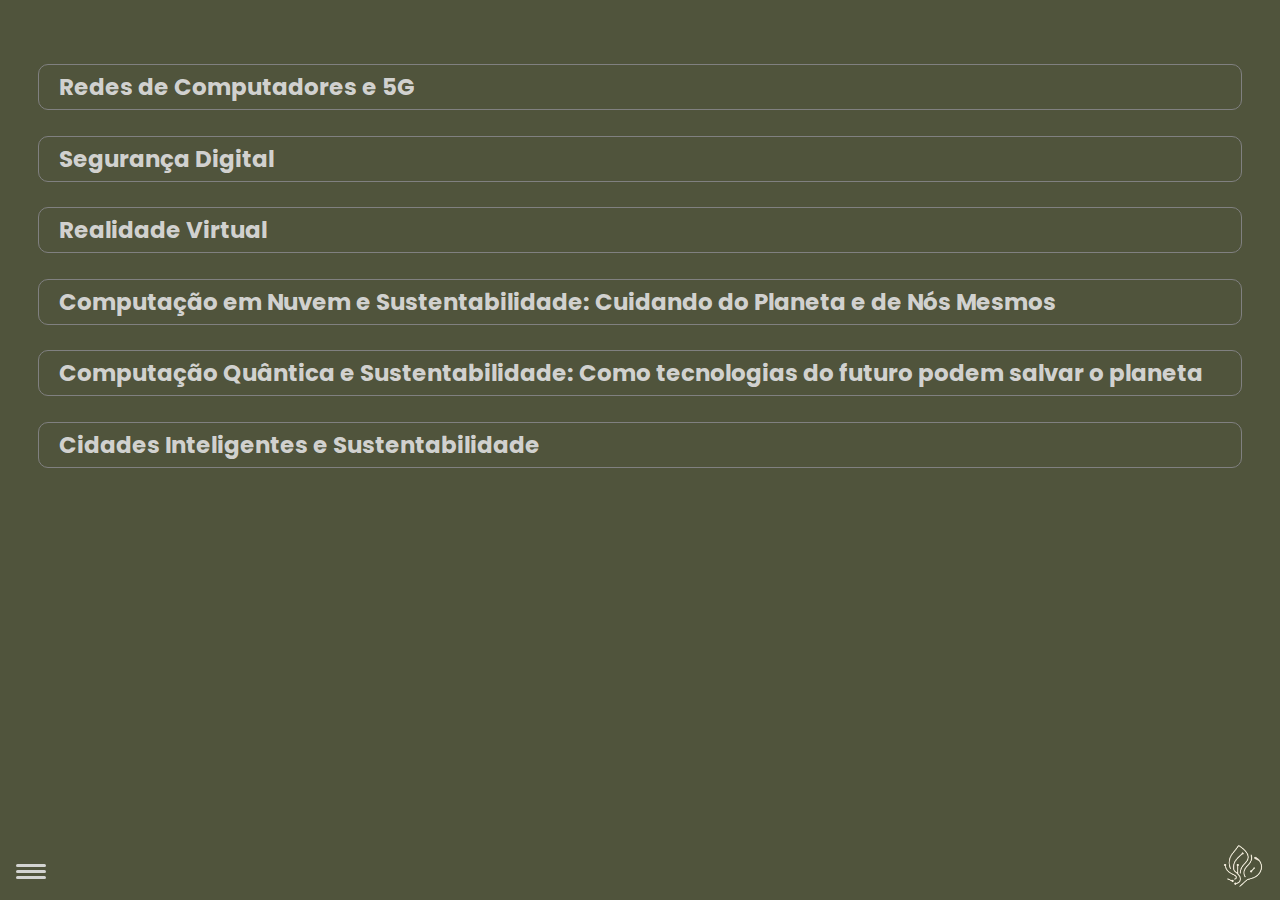
==== content.html @ 5829f7ff "Commit de atualização de conteúdo" ====
<!DOCTYPE html>
<html lang="pt-br">
<head>
    <meta charset="UTF-8">
    <meta name="viewport" content="width=device-width, initial-scale=1.0">
    <link rel="preconnect" href="https://fonts.googleapis.com">
    <link rel="preconnect" href="https://fonts.gstatic.com" crossorigin>
    <link href="https://fonts.googleapis.com/css2?family=Poppins:ital,wght@0,100;0,200;0,300;0,400;0,500;0,600;0,700;0,800;0,900;1,100;1,200;1,300;1,400;1,500;1,600;1,700;1,800;1,900&family=Raleway:ital,wght@0,100..900;1,100..900&display=swap" rel="stylesheet">
    <link rel="stylesheet" href="content.css">
    <title>Content</title>
</head>
<body class="poppins-light">

    <span><img src="img/novoLogo.png" alt="Logo Trabalho" id="logo"></span>
        <div class="container">
        <div class="themeDiv">
            <h3 id="clickH3">Redes de Computadores e 5G</h3>
            <div class="unappear" id="appear">
                <p> Computer Networks and 5G: Connectivity for a Sustainable Planet
                    Computer networks and 5G technology are transforming the way we connect and interact,
                    opening up possibilities for a more sustainable world. With 5G, we have greater speed and
                    lower latency, enabling the advancement of technologies such as the Internet of Things (IoT),
                    artificial intelligence and automation — all essential for sustainability.
                    Benefits of 5G for the Environment. <br>
                <div class="itens">
                    1. Smart Agriculture: Sensors connected to 5G help monitor water and fertilizer use, reducing
                    waste and protecting biodiversity. This preserves soil and promotes more efficient food
                    production. <br><br>
                    2. Smart Cities and Transportation: With 5G, connected public transportation systems and
                    traffic lights make traffic more efficient, reducing pollution and improving air quality. <br><br>
                    3. Energy Efficiency: Smart energy networks allow for better integration of renewable sources
                    and efficient distribution, reducing dependence on fossil fuels and the carbon footprint. <br><br>
                    4. Telemedicine and Remote Education: Expands access to health and education in remote
                    areas, avoiding displacement and contributing to the reduction of emissions. <br><br>
                    5. Environmental Monitoring: Sensors in forests and rivers monitor air quality, water and deforestation, allowing
                    rapid responses to protect ecosystems. Challenges for a Sustainable 5G The expansion of 5G
                    brings environmental challenges, such as the consumption of energy and resources to build
                    infrastructure. To minimize the impact, it is essential to use sustainable materials, renewable
                    energy and promote the recycling of electronics. Conclusion 5G and computer networks enable
                    a future where technology supports sustainability, protecting the planet and improving
                    people's lives. By moving forward responsibly, we can integrate technological development and
                    environmental care, creating a world in which caring for the planet also means caring for
                    ourselves and future generations.
                </div>
                </p>
            </div>
        </div><!--Fim da ThemeDiv-->

        <div class="themeDiv">
            <h3 id="clickH32">Segurança Digital</h3>
            <div class="unappear" id="appear2">
                <p> Digital Security: Tips for Protecting Your Privacy and Data Online
                    Digital security is an increasingly important topic, as the number of virtual threats and hacking
                    attempts continues to grow. Whether it’s to protect personal information, financial data, or
                    simply maintain privacy, investing in digital security practices is essential. In this article, we’ll
                    cover some tips and best practices to protect yourself and your information online. <br>
                <div class="itens">
                    1. Use Strong and Unique Passwords <br><br>
                    • Use complex passwords that combine uppercase and lowercase letters, numbers, and
                    symbols.<br>
                    • Avoid obvious passwords, such as “123456” or “password123”.<br>
                    • Each account should have a unique password. This prevents a hack on one platform from
                    compromising other accounts.<br> <br>
                    2. Enable Two-Factor Authentication (2FA)<br><br>
                    • Two-factor authentication adds an extra layer of security by requiring a second step to
                    confirm your identity. • 2FA can be configured via SMS, authentication apps (such as Google
                    Authenticator) or biometric authentication, making it difficult for unauthorized people to
                    access your account.<br><br>
                    3. Beware of Suspicious Emails and Links<br><br>
                    • Phishing attacks are common and involve fake emails that appear legitimate but are intended
                    to steal your information.<br>
                    • Before clicking on links or downloading files, check the sender and be wary of messages that
                    ask for urgent personal or financial information.<br><br>
                    4. Keep Your Devices and Software Up to Date.<br><br>
                    • System and software updates often include security fixes for newly discovered vulnerabilities.
                    • Set your devices to install updates automatically, ensuring protection against emerging
                    threats.<br><br>
                    5. Use Secure Network Connections.<br><br>
                    • Avoid accessing sensitive accounts, such as banking or email, on public and open Wi-Fi
                    networks, which are vulnerable to interception.<br>
                    • Whenever possible, use a VPN (Virtual Private Network) to protect your browsing, especially
                    on open networks.<br><br>
                    6. Be Careful When Sharing Personal Information.<br> <br>
                    • Minimize the exposure of personal information on social media and online platforms. The
                    less you expose, the less vulnerable you will be to scams.<br>
                    • Avoid sharing data such as your location, phone number, date of birth and other sensitive
                    information.<br> <br>
                    7. Be Wary of Unknown Applications and Software.<br> <br>
                    • Only download applications from trusted sources, such as official stores (Google Play Store,
                    Apple App Store).<br>
                    • Read the permissions requested by applications and avoid those that ask for access to data
                    unnecessary for their functionality.<br> <br>
                    8. Regularly Backup Your Data.<br> <br>
                    • Perform periodic backups of your important files on external devices or secure cloud services.<br>
                    • In the event of attacks such as ransomware (which blocks access to your data), having
                    updated backups makes it easier to recover information without paying ransoms.<br><br>
                    9. Use Antivirus and Firewall.<br><br>
                    • Even with all the precautions, it is essential to have good antivirus and firewall software to
                    protect your devices from threats.<br><br>
                    • Set your antivirus to perform automatic scans and update itself periodically.<br><br>
                    10. Continuously Educate Yourself on Digital Security.<br>
                    • Online threats are constantly evolving, so it’s important to stay up to date on new ways to
                    protect yourself.<br>
                    • Follow blogs, podcasts, and other digital security channels to learn current and advanced
                    practices.<br><br>
                    Conclusion:<br>
                    Adopting digital security practices does not guarantee absolute protection, but it significantly
                    reduces risks. With these tips, you can browse and interact online more safely, minimizing the
                    chances of privacy invasion or data theft. Protecting yourself digitally is an ongoing and
                    essential responsibility in the information age.
                </div>
                </p>
            </div>
        </div><!--Fim da ThemeDiv-->
        <div class="themeDiv">
            <h3 id="clickH33">Realidade Virtual</h3>
            <div class="unappear" id="appear3">
                <p> Virtual Reality: A Tool for Environmental Awareness and Preservation
                    Virtual reality (VR) is a technology that transports us to simulated and immersive
                    environments, allowing us to experience new worlds without leaving our seats. Initially, this
                    technology gained prominence in entertainment and games, but its applications go far beyond
                    that. Today, VR has been used in areas such as education, medicine, professional training and,
                    increasingly, as a powerful tool for environmental awareness.
                    Virtual Reality and Environmental Awareness
                    By relating VR to themes such as “Earth, Our Home” and “Caring for the Planet, Caring for
                    Ourselves,” we see how this technology can impact the way we view the environment. With
                    virtual reality, we can experience first-hand the impacts of human actions on the planet,
                    whether by simulating the degradation of ecosystems, the consequences of deforestation or
                    the effects of climate change. These simulations not only educate, but also provoke an
                    emotional response that makes environmental issues more real and urgent.
                    The immersion provided by VR can be a way to raise awareness about the need to protect the
                    Earth. When someone explores a virtual rainforest, watches glaciers melt, or feels the effects of
                    a virtual forest fire, these experiences are not only visual but also emotional, connecting
                    people deeply with the concept of “Earth, Our Home.” VR, therefore, makes the consequences
                    of destructive actions more tangible and helps cultivate a sense of responsibility.
                    Environmental Impact Simulations
                    Virtual reality can reproduce various environmental situations, allowing the user to better
                    understand the effects of climate change and pollution in a realistic and interactive way. For
                    example: <br><br>
                <div class="itens">
                    1. Ecosystem and Biodiversity Exploration: VR experiences can take the user inside a rainforest
                    or a coral reef, showing the importance of biodiversity and the threats these ecosystems face.
                    Exploring these virtual environments can teach about the role of each species and reinforce the
                    need to preserve them. <br><br>
                    2. Climate Change Simulations: VR allows users to visualize future projections of the planet if
                    global temperatures continue to rise. These simulations can visually demonstrate rising sea
                    levels, melting glaciers, and the effects on vulnerable communities, reinforcing the idea that
                    “Taking Care of the Planet, Taking Care of Us.” <br><br>
                    3. Immersive Experiences on Pollution and Plastic Consumption: Another use of VR is the
                    simulation of highly polluted areas or areas full of plastic waste in the oceans. This experience,
                    unlike traditional images, allows users to “walk” through trash or “swim” through a sea full of
                    plastic, providing a more visceral sense of the severity of pollution.
                    Environmental Education with Virtual Reality
                    Virtual reality has proven to be an effective ally in educational initiatives and environmental
                    awareness programs. Educational institutions, NGOs, and environmental organizations are
                    using technology to create experiences that help students and the public understand the
                    interdependence between the planet and humanity. These programs allow users to “live”
                    environmental impact and learn about sustainable practices such as recycling, water
                    conservation, and reducing the use of plastics.
                    By using VR for environmental education, we are preparing a new generation that sees the
                    planet as their home, understands the importance of each action in caring for the
                    environment, and is motivated to adopt sustainable practices in their daily lives.
                    VR and Creating Solutions for the Future
                    Virtual reality is not only a tool for raising awareness, but also for innovation. Scientists and
                    environmentalists are using VR to simulate the impact of sustainable policies and practices on a
                    large scale, helping to predict the benefits of conservation and sustainability projects. Virtual
                    simulations allow us to test and visualize how implementing urban green spaces, preserving
                    forests, and transitioning to renewable energy can positively transform our relationship with
                    the planet.
                    Conclusion: Virtual Reality as a Path to Transformation
                    The power of VR goes beyond technology; it lies in its ability to connect people emotionally to
                    environmental issues. By allowing us to explore the Earth as if we were present in each place,
                    VR reinforces the idea that “Earth, Our Home” needs our protection and care. These immersive
                    experiences encourage responsibility and awareness, as they show that “Caring for the Planet,
                    Caring for Ourselves” is not just a slogan, but a necessity.
                    Virtual reality offers a new way of seeing the world and awakening the commitment in each of
                    us to care
                </div>
                </p>
            </div>
        </div><!--Fim da ThemeDiv-->
        <div class="themeDiv">
            <h3 id="clickH34">Computação em Nuvem e Sustentabilidade: Cuidando do Planeta e de Nós Mesmos</h3>
            <div class="unappear" id="appear4">
                <p> Cloud Computing and Sustainability: Taking Care of the Planet and Ourselves
                    Cloud computing offers a sustainable way to store, process and access data, contributing to the
                    preservation of the environment. Below are some of the main benefits: <br>
                <div class="itens">

                    Cloud Computing and Sustainability: Taking Care of the Planet and Ourselves
                    Cloud computing offers a sustainable way to store, process and access data, contributing to the
                    preservation of the environment. Below are some of the main benefits: <br>
                    1. Reduced Energy Consumption: Data centers of large cloud providers are designed for energy
                    efficiency, using renewable energy sources and efficient cooling. <br><br>
                    2. Less Electronic Waste: Centralizing resources in the cloud reduces the need to update and
                    replace physical equipment, reducing electronic waste. <br><br>
                    3. Less Travel: Remote access allows remote work, reducing CO₂ emissions associated with
                    transportation and promoting a better quality of life for professionals. <br><br>
                    4. Real-Time Environmental Monitoring: The cloud allows for the collection and analysis of
                    environmental data on a large scale, assisting in conservation and pollution-fighting projects.
                    Companies and users can contribute to sustainability by choosing cloud providers committed to
                    environmental practices. Cloud computing, therefore, not only optimizes processes, but also
                    takes care of the planet and ourselves, promoting a more sustainable future.
                </div>
                </p>
            </div>
        </div><!--Fim da ThemeDiv-->
        <div class="themeDiv">
            <h3 id="clickH35">Computação Quântica e Sustentabilidade: Como tecnologias do futuro podem salvar o planeta</h3>
            <div class="unappear" id="appear5">
                <p> Quantum computing is one of the most innovative fields in current technology and, with its potential to solve large-scale problems, it may become a key ally in the pursuit of a more sustainable future. But how exactly does this technology work, and how can it help in environmental preservation?<br>
                <div class="itens">
                    <h2 class="itemTitle">What is Quantum Computing?</h2><br>
                    To understand quantum computing, it's essential to know a bit about quantum mechanics, the physics that describes the behavior of particles at extremely small scales, such as atoms and electrons. Unlike traditional computers, which use binary bits (0 or 1), quantum computers use qubits, which can represent 0, 1, or both simultaneously, thanks to the phenomena of quantum entanglement and superposition. This capability allows a quantum computer to process vast amounts of information simultaneously, making it much faster and more efficient for certain tasks.
                    <br> <h2 class="itemTitle">Quantum Computing and Sustainability: Where They Meet.</h2> <br>
                    Now that we understand the basics of how quantum computing works, let’s see how this technology can be used for sustainability: <br>
                    Optimization of Energy and Natural Resources: Many industries face the challenge of optimizing the use of energy and resources. Quantum computing can process large datasets to find more efficient and sustainable solutions for energy and material consumption. For example, in the transportation sector, it can optimize routes and reduce carbon emissions by minimizing fuel use. <br>
                    <h2 class="itemTitle">Development of Sustainable Materials:</h2> <br>
                    Creating new materials that are both functional and environmentally friendly requires complex calculations. Quantum computing can simulate and predict the properties of materials at the molecular level, making it easier to develop alternatives to polluting substances. With this, it will be possible to create biodegradable plastics, longer-lasting and less polluting batteries, and even new types of solar panels.
                    <br>
                    <h2 class="itemTitle">Advances in Medicine and Agriculture:</h2> <br>
                     Quantum models allow advanced analyses that can be applied to health and environmental studies. In agriculture, they can help predict climate patterns or identify optimal cultivation methods to reduce pesticide and water usage. In medicine, this technology can accelerate the development of more effective drugs with fewer chemical residues, helping to reduce the environmental impact of the pharmaceutical industry.
                    <br>
                    <h2 class="itemTitle">Combating Climate Change:</h2> <br>
                    With the ability to process massive amounts of data, quantum computing can aid in modeling and predicting climate change on a highly detailed scale. This can help scientists and governments make better-informed decisions and develop policies to mitigate the impacts of global warming.
                    <br>
                    <h2 class="itemTitle">A Sustainable Future Through Technology:</h2> <br>
                    Although quantum computing is still in experimental stages and an expensive technology, it represents immense potential for sustainable transformation. Large companies and labs are already investing in quantum computing research to make it a viable and accessible tool in the near future. As this technology advances, it could not only revolutionize computing science but also become a powerful ally in creating a greener, more sustainable world.
                    <br>
                    Transitioning to a world where quantum computing is a part of everyday life may take time, but the first steps are already being taken. And by combining advanced technology with environmental concerns, society will be closer to finding solutions to global challenges and promoting a more harmonious coexistence with the environment.
                </div>
                </p>
            </div>
        </div><!--Fim da ThemeDiv-->
        <div class="themeDiv" id="lastDiv">
            <h3 id="clickH36">Cidades Inteligentes e Sustentabilidade</h3>
            <div class="unappear" id="appear6">
                <div class="itens">
                    <h2 class="itemTitle">What are smart cities? </h2><br>
                    Smart Cities are urban centers that will use technology to improve the quality of our daily lives, making urban services more efficient and sustainable.
                    Real-time data collection technologies are basically the first step towards the beginning of a smart city. Analyzes of this data help local governments improve the implementation of technology-based urban services, ranging from garbage collection to public transport management.
                    A practical example of this data collection is the “Moovit” application, functional in São Paulo and other large cities in Brazil. Based on the collection of data from the city's public transport, the application is capable of showing the user the fastest and most efficient bus route for a person to get from point A to point B. In addition to showing the user the intervals between buses and also possible delays.
                    This example demonstrates how data collection can directly influence the life of a city resident, directly (and positively) affecting their time management. Furthermore, the application influences more people to use public transport more, which leads to a small reduction in pollution levels.
                    <br>
                    <h2 class="itemTitle">Smart city Technologies </h2><br>
                    Information and communication technology(ICT): <br>
                    Information and communications technology includes a range of data-related technologies. The U.S. Department of Commerce's National Institute of Standards and Technology defines ICT as a field that encompasses the capture, storage, retrieval, processing, display, representation, presentation, organization, administration, security, transfer, and exchange of data and information."
                    <br>
                    <h2 class="itemTitle">Internet of Things </h2><br>
                    Broadly speaking, the Internet of Things includes any object or “thing” that can be connected wirelessly to the Internet. Today, IoT more specifically refers to things that are connected and equipped with sensors, software and other technologies to transmit and receive data to inform users or automate actions. 
                    Traditionally, connectivity has been through Wi-Fi, but now 5G and other types of network platforms promise to process massive sets of data quickly and reliably almost anywhere.
                    When IoT devices collect and transmit data, the main concern is to learn as much as possible from them and make their results and insights more accurate and sophisticated. This is where AI technologies come into play: they complement IoT networks with the power of advanced analytics and machine learning.
                    <br>
                    <h2 class="itemTitle">Artificial Intelligence (AI) </h2><br>
                    Artificial intelligence combines computer science and powerful data sets to solve problems.
                    Smart city projects use artificial intelligence and machine learning-based solutions to manage infrastructure efficiently and sustainably. For example, AI algorithms can optimize garbage collection routes and reduce carbon emissions from urban garbage collection trucks.   
                    AI can also help law enforcement improve public safety by analyzing data from security cameras and connected devices to detect crimes.
                    <br>
                    <h2 class="itemTitle">Smart Energy </h2><br>
                    Smart city technology like AI can help energy providers manage smart grids, which are electrical grids equipped with sensors and software.
                    Currently, there are already advanced data analysis tools, based on AI, that can analyze the data provided by an energy company, to predict consumption patterns and anticipate future use, thus avoiding sudden power outages, helping in the fight against waste and also meeting customer needs more effectively.
                    Smart energy can also support the integration of renewable energy sources and more efficient technologies, helping to avoid climate change.
                    Smart energy technologies can also reduce CO2 emissions, waste and resource expenditure in oil and gas operations. Examples include:         
                    Perform predictive asset optimization through AI and IoT to extend asset life and reduce resources required to sustain and oversee assets.
                    Optimize upstream and midstream operations along with a focus on systemic asset performance. This approach helps you better plan your move to digital systems and investigate devices with low performance and excessive consumption.
                    The use of environmental monitoring technology to reduce energy consumption and improve health, safety and environmental issues.
                    Another practical application of smarter and more sustainable energy is in relation to electric vehicles, where the replacement of combustion-powered vehicles would significantly reduce carbon dioxide levels in the air. Currently, Tesla and the Chinese BYD are leaders in the production of electric vehicles.
                    Currently, in China's Zhejiang province, there are around one million electric vehicle charging stations.
                    </div>
                    </p>
                </div>
            </div>
        </div><!--Fim da ThemeDiv-->
    </div><!--Fim do container-->


    <div class="botoes">
        <div class="menuSpans" id="btn">
            <span class="menu"></span>
            <span class="menu"></span>
            <span class="menu"></span>
        </div>

        <div id="botoesDiv">
            <button class="botao" id="init">Initial Page</button>
            <button class="botao" id="inte">Members Page</button>
        </div>
    </div>
        <script>
            document.getElementById("clickH3").addEventListener("click", () => {
            document.getElementById("appear").classList.toggle("appear")
            });
            document.getElementById("clickH32").addEventListener("click", () => {
            document.getElementById("appear2").classList.toggle("appear")
            });
            document.getElementById("clickH33").addEventListener("click", () => {
            document.getElementById("appear3").classList.toggle("appear")
            });
            document.getElementById("clickH34").addEventListener("click", () => {
            document.getElementById("appear4").classList.toggle("appear")
            });
            document.getElementById("clickH35").addEventListener("click", () => {
            document.getElementById("appear5").classList.toggle("appear")
            });
            document.getElementById("clickH36").addEventListener("click", () => {
            document.getElementById("appear6").classList.toggle("appear")
            });



            document.getElementById("btn").addEventListener("click", function () {
            this.classList.toggle('active');
            document.getElementById("botoesDiv").classList.toggle("active");
            });

            document.getElementById("init").addEventListener("click", () => {
                window.location.href = "index.html"
            })
            document.getElementById("inte").addEventListener("click", () => {
                window.location.href = "integrantes.html"
            })

        </script>
</body>
</html>
---- content.css ----
/* Reset e configurações gerais */
* {
    margin: 0;
    padding: 0;
    box-sizing: border-box;
}

body {
    background-color: #50543c;
}

/* Fonte */
.poppins-light {
    font-family: "Poppins", sans-serif;
    font-weight: 300;
    font-style: normal;
}

/* Logo */
#logo {
    width: 50px;
    height: 50px;
    position: fixed;
    bottom: 1%;
    right: 1%;
    z-index: 1;
}

/* Container principal */
.container {
    margin-top: 5%;
}

/* Título */
#title {
    color: #dfdfdfea;
    text-align: center;
    font-size: 35px;
}

/* Seções temáticas */
.themeDiv {
    color: #dfdfdfea;
    transition: 1s;
}

.unappear {
    display: none;
}

.appear {
    display: block;
    padding: 10px;
    margin-bottom: 20px;
}

/* Título da seção */
h3 {
    margin: 2% 3%;
    font-size: 23px;
    cursor: pointer;
    padding: 5px;
    border: 1px solid gray;
    border-radius: 10px;
    z-index: 10;
    user-select: none;
    padding-left: 20px;
}

h3:hover {
    background-color: rgb(201, 201, 201);
    color: #50543c;
}

h3:active {
    border: 2px solid white;
}

/* Parágrafos */
p {
    margin: 0 5%;
    font-size: 19px;
    text-align: justify;
    hyphens: auto;
}

.itens {
    margin: 0 7%;
    text-align: justify;
    font-size: 19px;
    margin-top: 1%;
    hyphens: auto;
}

/* Botões de ação */
#botoesDiv {
    opacity: 0;
    transition: 0.5s;
}

#botoesDiv.active {
    opacity: 1;
}

.botoes {
    position: fixed;
    bottom: 1%;
    left: 1%;
    display: flex;
    align-items: center;
    gap: 25px;
}

.botao {
    padding: 5px;
    border: 2px solid #787e5c;
    border-radius: 4px;
    width: 120px;
    height: 40px;
    font-size: 12px;
    background-color: #939684;
    color: white;
    cursor: pointer;
    transition: 0.5s;
}

.botao:hover {
    background-color: #dfdfdfea;
    color: #50543c;
    transform: scale(1.03);
}

/* Título do item */
.itemTitle {
    font-size: 20px;
    margin-top: 10px;
}

/* Ícone de menu */
.menuSpans {
    cursor: pointer;
    transition: 0.5s;
}

.menu {
    width: 30px;
    height: 3px;
    background-color: #dfdfdfea;
    display: flex;
    margin: 3px;
    border-radius: 5px;
}

/* Transformação de menu para "X" */
.menuSpans.active span:nth-child(1) {
    transform: translateY(2px) rotate(45deg);
}

.menuSpans.active span:nth-child(2) {
    opacity: 0;
}

.menuSpans.active span:nth-child(3) {
    transform: translateY(-10px) rotate(-45deg);
}
@media (max-width: 400px){
    #logo{
        display: none;
    }
    #lastDiv{
        padding-bottom: 50px;
    }
}
@media (max-width: 900px){
    .botao{
        font-size: 17px;
        width: fit-content;
        padding-left: 20px;
        padding-right: 20px;
    }
}
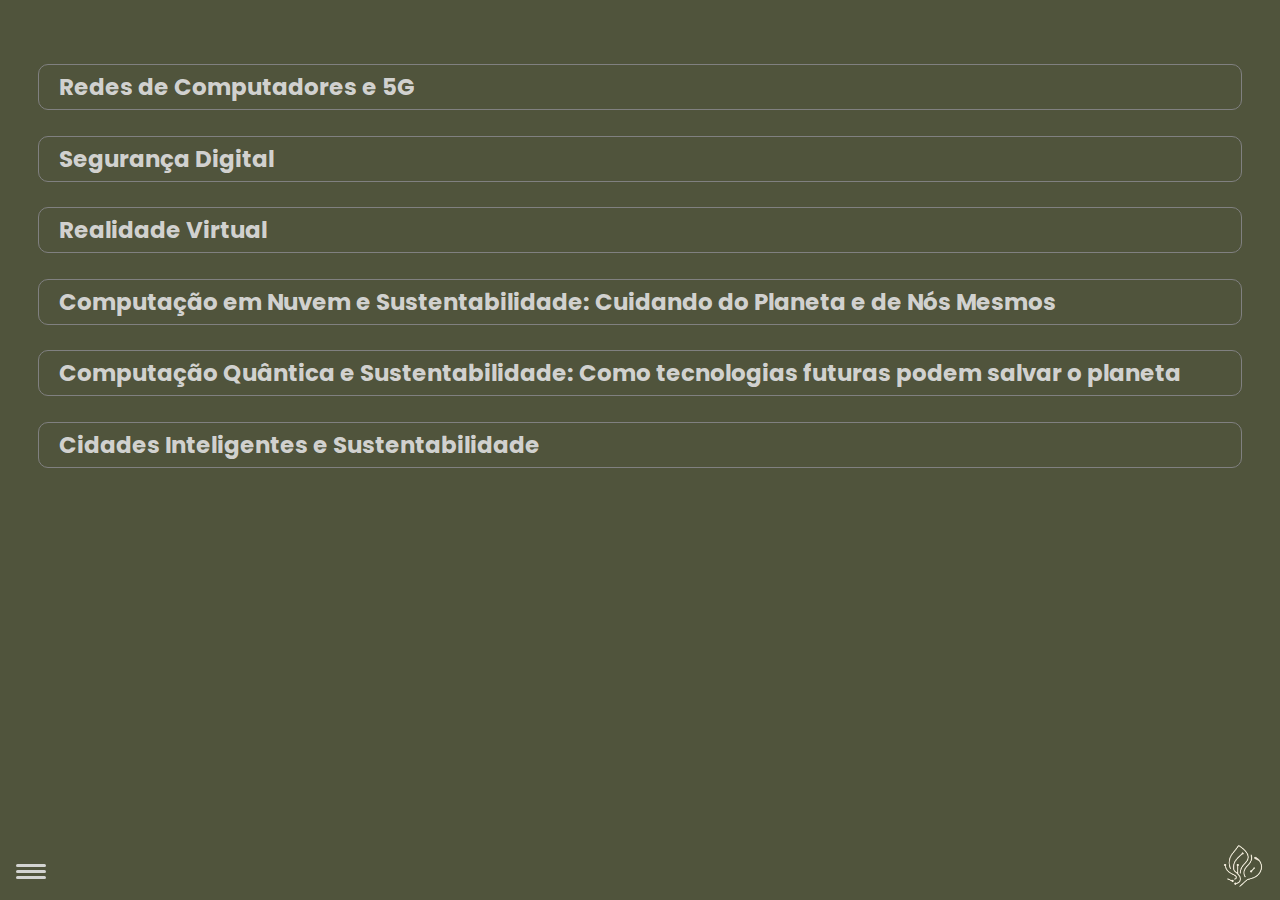
==== commit f8987d4c: "Alterações feitas" ====
--- a/content.html
+++ b/content.html
@@ -206,7 +206,7 @@
             </div>
         </div><!--Fim da ThemeDiv-->
         <div class="themeDiv">
-            <h3 id="clickH35">Computação Quântica e Sustentabilidade: Como tecnologias do futuro podem salvar o planeta</h3>
+            <h3 id="clickH35">Computação Quântica e Sustentabilidade: Como tecnologias futuras podem salvar o planeta</h3>
             <div class="unappear" id="appear5">
                 <p> Quantum computing is one of the most innovative fields in current technology and, with its potential to solve large-scale problems, it may become a key ally in the pursuit of a more sustainable future. But how exactly does this technology work, and how can it help in environmental preservation?<br>
                 <div class="itens">
